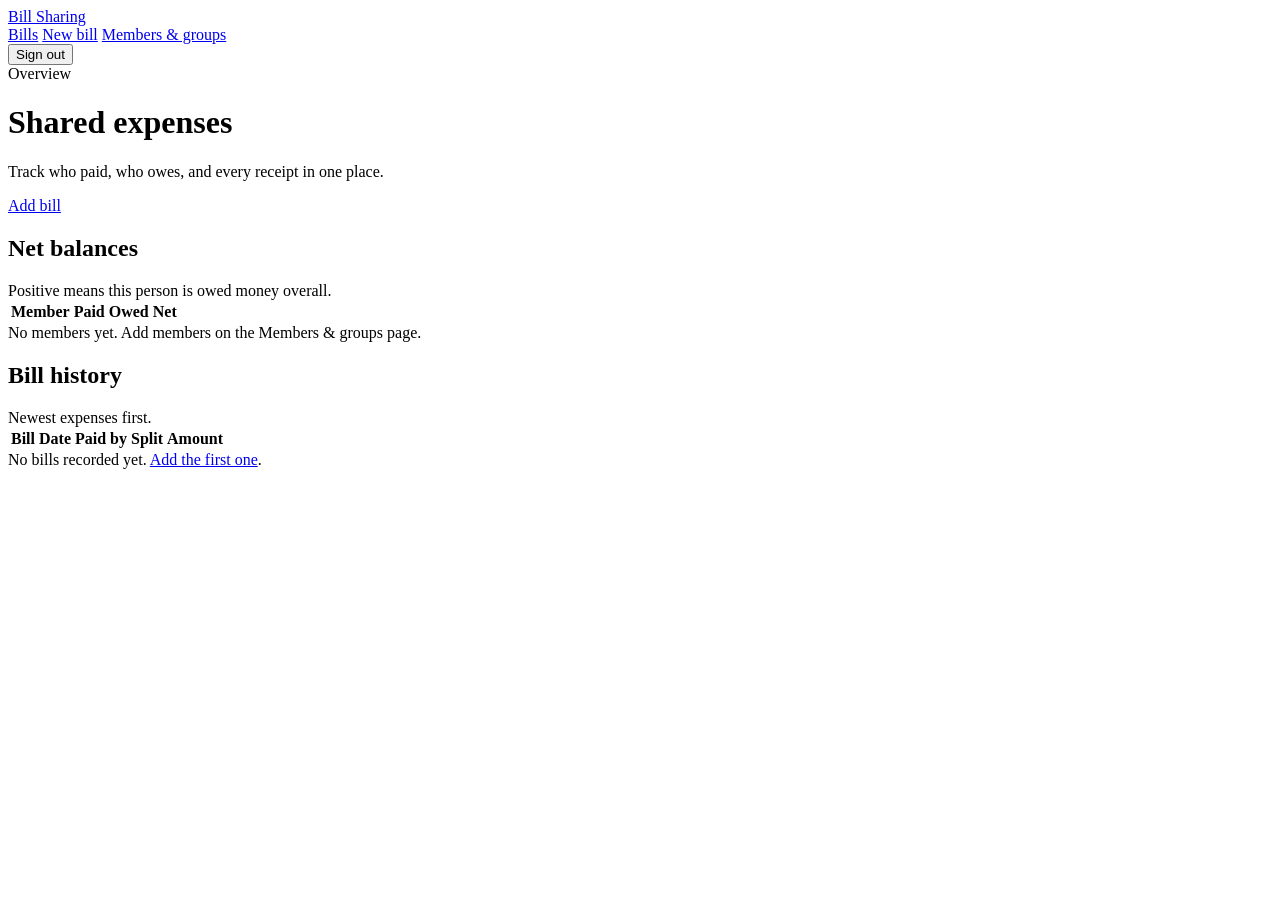
==== web/index.html @ 21a4d60e "Initial commit: bill-sharing web app Go backend (Postgres + pgx, stdlib net/http routing) with vanil" ====
<!DOCTYPE html>
<html lang="en">
  <head>
    <meta charset="utf-8" />
    <meta name="viewport" content="width=device-width, initial-scale=1" />
    <title data-i18n="index.docTitle">Dashboard · Bill Sharing</title>
    <link rel="stylesheet" href="/css/styles.css" />
  </head>
  <body>
    <header class="topbar">
      <div class="shell topbar-inner">
        <a class="brand" href="/" data-i18n="app.name">Bill Sharing</a>
        <nav class="nav" data-i18n-aria-label="nav.primary" aria-label="Primary">
          <a href="/" data-nav data-i18n="nav.bills">Bills</a>
          <a href="/create-bill.html" data-nav data-i18n="nav.newBill">New bill</a>
          <a href="/admin.html" data-nav data-i18n="nav.admin">Members &amp; groups</a>
        </nav>
        <div class="topbar-actions">
          <div data-lang-switcher></div>
          <button class="btn btn-quiet" type="button" data-logout data-i18n="nav.signOut">Sign out</button>
        </div>
      </div>
    </header>

    <main class="shell main">
      <div class="page-head">
        <div>
          <div class="eyebrow" data-i18n="app.eyebrow.overview">Overview</div>
          <h1 data-i18n="index.heading">Shared expenses</h1>
          <p class="sub" data-i18n="index.sub">Track who paid, who owes, and every receipt in one place.</p>
        </div>
        <div class="head-actions">
          <a class="btn" href="/create-bill.html" data-i18n="action.addBill">Add bill</a>
        </div>
      </div>

      <section class="grid grid-3" id="summary" aria-label="Summary"></section>

      <section class="card" aria-labelledby="balances-title">
        <div class="card-head">
          <div>
            <h2 id="balances-title" data-i18n="index.netBalances">Net balances</h2>
            <div class="muted" data-i18n="index.netBalancesHint">Positive means this person is owed money overall.</div>
          </div>
        </div>
        <div class="table-wrap">
          <table class="table" id="balances-table">
            <thead>
              <tr>
                <th data-i18n="index.member">Member</th>
                <th class="right" data-i18n="index.paid">Paid</th>
                <th class="right" data-i18n="index.owed">Owed</th>
                <th class="right" data-i18n="index.net">Net</th>
              </tr>
            </thead>
            <tbody id="balances-body"></tbody>
          </table>
        </div>
        <div class="empty hidden" id="balances-empty" data-i18n="index.noMembers">No members yet. Add members on the Members &amp; groups page.</div>
      </section>

      <section class="card" aria-labelledby="bills-title">
        <div class="card-head">
          <div>
            <h2 id="bills-title" data-i18n="index.billHistory">Bill history</h2>
            <div class="muted" data-i18n="index.billHistoryHint">Newest expenses first.</div>
          </div>
        </div>
        <div class="table-wrap">
          <table class="table" id="bills-table">
            <thead>
              <tr>
                <th data-i18n="index.bill">Bill</th>
                <th data-i18n="index.date">Date</th>
                <th data-i18n="index.paidBy">Paid by</th>
                <th data-i18n="index.split">Split</th>
                <th class="right" data-i18n="index.amount">Amount</th>
              </tr>
            </thead>
            <tbody id="bills-body"></tbody>
          </table>
        </div>
        <div class="empty hidden" id="bills-empty">
          <span data-i18n="index.noBills">No bills recorded yet.</span>
          <a href="/create-bill.html" data-i18n="index.noBillsLink">Add the first one</a>.
        </div>
      </section>
    </main>

    <script src="/js/i18n.js"></script>
    <script src="/js/api.js"></script>
    <script src="/js/common.js"></script>
    <script src="/js/index.js"></script>
  </body>
</html>
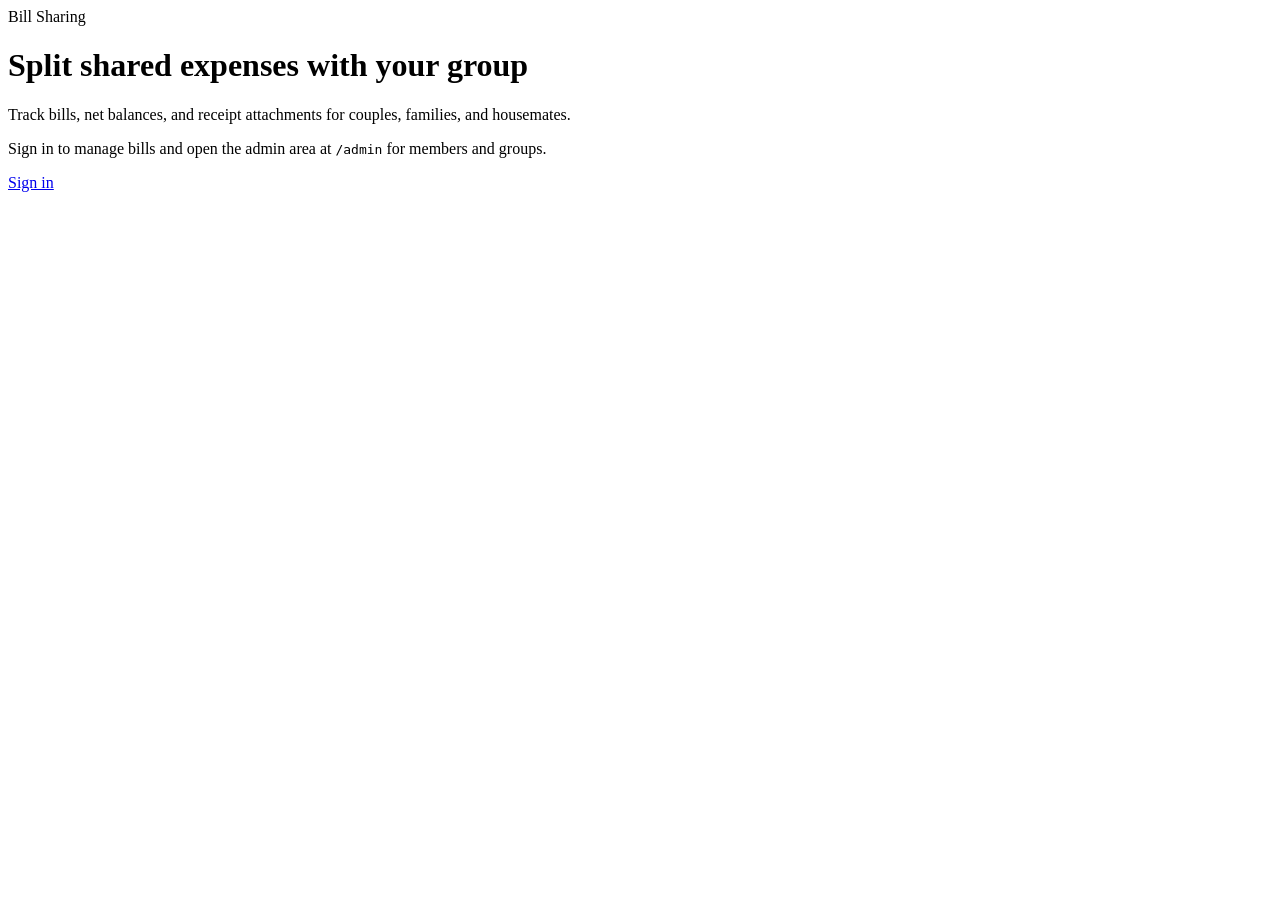
==== commit de03637e: "Route public home at / and admin at /admin. Move the bills dashboard to /dashboard.html; serve admin" ====
--- a/web/index.html
+++ b/web/index.html
@@ -3,93 +3,30 @@
   <head>
     <meta charset="utf-8" />
     <meta name="viewport" content="width=device-width, initial-scale=1" />
-    <title data-i18n="index.docTitle">Dashboard · Bill Sharing</title>
+    <title data-i18n="home.docTitle">Bill Sharing</title>
     <link rel="stylesheet" href="/css/styles.css" />
   </head>
   <body>
-    <header class="topbar">
-      <div class="shell topbar-inner">
-        <a class="brand" href="/" data-i18n="app.name">Bill Sharing</a>
-        <nav class="nav" data-i18n-aria-label="nav.primary" aria-label="Primary">
-          <a href="/" data-nav data-i18n="nav.bills">Bills</a>
-          <a href="/create-bill.html" data-nav data-i18n="nav.newBill">New bill</a>
-          <a href="/admin.html" data-nav data-i18n="nav.admin">Members &amp; groups</a>
-        </nav>
-        <div class="topbar-actions">
+    <main class="login-wrap">
+      <div class="login-card">
+        <div class="spread">
+          <span class="brand" data-i18n="app.name">Bill Sharing</span>
           <div data-lang-switcher></div>
-          <button class="btn btn-quiet" type="button" data-logout data-i18n="nav.signOut">Sign out</button>
         </div>
+        <h1 data-i18n="home.heading">Split shared expenses with your group</h1>
+        <p class="sub" data-i18n="home.sub">
+          Track bills, net balances, and receipt attachments for couples, families, and housemates.
+        </p>
+        <p class="muted small" data-i18n="home.adminNote">
+          Sign in to manage bills and open the admin area at <code>/admin</code> for members and groups.
+        </p>
+        <a class="btn btn-block" href="/login.html" data-i18n="home.signIn">Sign in</a>
       </div>
-    </header>
-
-    <main class="shell main">
-      <div class="page-head">
-        <div>
-          <div class="eyebrow" data-i18n="app.eyebrow.overview">Overview</div>
-          <h1 data-i18n="index.heading">Shared expenses</h1>
-          <p class="sub" data-i18n="index.sub">Track who paid, who owes, and every receipt in one place.</p>
-        </div>
-        <div class="head-actions">
-          <a class="btn" href="/create-bill.html" data-i18n="action.addBill">Add bill</a>
-        </div>
-      </div>
-
-      <section class="grid grid-3" id="summary" aria-label="Summary"></section>
-
-      <section class="card" aria-labelledby="balances-title">
-        <div class="card-head">
-          <div>
-            <h2 id="balances-title" data-i18n="index.netBalances">Net balances</h2>
-            <div class="muted" data-i18n="index.netBalancesHint">Positive means this person is owed money overall.</div>
-          </div>
-        </div>
-        <div class="table-wrap">
-          <table class="table" id="balances-table">
-            <thead>
-              <tr>
-                <th data-i18n="index.member">Member</th>
-                <th class="right" data-i18n="index.paid">Paid</th>
-                <th class="right" data-i18n="index.owed">Owed</th>
-                <th class="right" data-i18n="index.net">Net</th>
-              </tr>
-            </thead>
-            <tbody id="balances-body"></tbody>
-          </table>
-        </div>
-        <div class="empty hidden" id="balances-empty" data-i18n="index.noMembers">No members yet. Add members on the Members &amp; groups page.</div>
-      </section>
-
-      <section class="card" aria-labelledby="bills-title">
-        <div class="card-head">
-          <div>
-            <h2 id="bills-title" data-i18n="index.billHistory">Bill history</h2>
-            <div class="muted" data-i18n="index.billHistoryHint">Newest expenses first.</div>
-          </div>
-        </div>
-        <div class="table-wrap">
-          <table class="table" id="bills-table">
-            <thead>
-              <tr>
-                <th data-i18n="index.bill">Bill</th>
-                <th data-i18n="index.date">Date</th>
-                <th data-i18n="index.paidBy">Paid by</th>
-                <th data-i18n="index.split">Split</th>
-                <th class="right" data-i18n="index.amount">Amount</th>
-              </tr>
-            </thead>
-            <tbody id="bills-body"></tbody>
-          </table>
-        </div>
-        <div class="empty hidden" id="bills-empty">
-          <span data-i18n="index.noBills">No bills recorded yet.</span>
-          <a href="/create-bill.html" data-i18n="index.noBillsLink">Add the first one</a>.
-        </div>
-      </section>
     </main>
 
     <script src="/js/i18n.js"></script>
-    <script src="/js/api.js"></script>
-    <script src="/js/common.js"></script>
-    <script src="/js/index.js"></script>
+    <script>
+      I18n.init();
+    </script>
   </body>
-</html>
+</html>
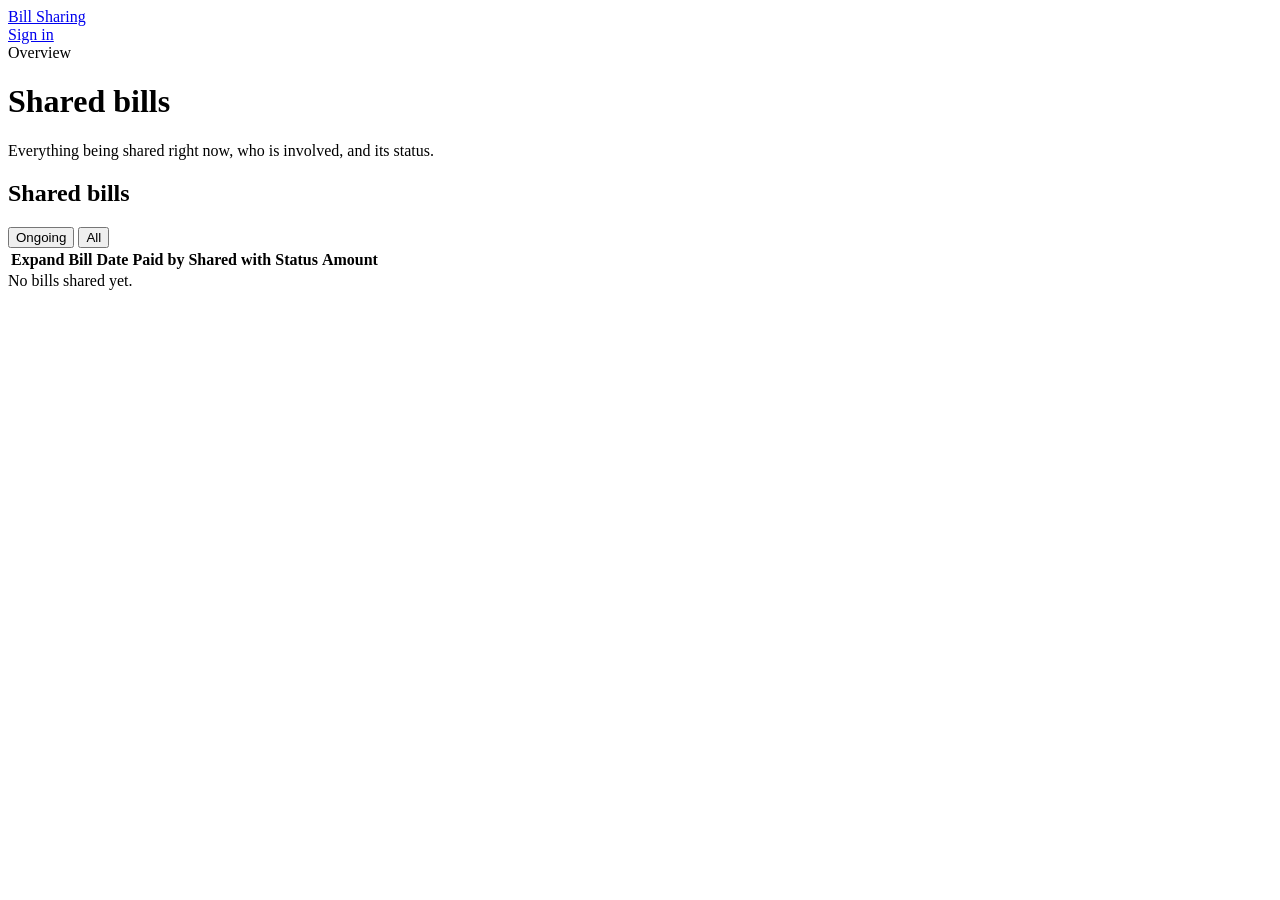
==== commit 2ebe050d: "﻿Replace admin password with email/password accounts Sign in with username or email plus a bcrypt-ha" ====
--- a/web/index.html
+++ b/web/index.html
@@ -7,26 +7,63 @@
     <link rel="stylesheet" href="/css/styles.css" />
   </head>
   <body>
-    <main class="login-wrap">
-      <div class="login-card">
-        <div class="spread">
-          <span class="brand" data-i18n="app.name">Bill Sharing</span>
+    <header class="topbar">
+      <div class="shell topbar-inner">
+        <a class="brand" href="/" data-i18n="app.name">Bill Sharing</a>
+        <div class="topbar-actions">
           <div data-lang-switcher></div>
+          <a class="btn btn-quiet" href="/login.html" data-i18n="home.signIn">Sign in</a>
         </div>
-        <h1 data-i18n="home.heading">Split shared expenses with your group</h1>
-        <p class="sub" data-i18n="home.sub">
-          Track bills, net balances, and receipt attachments for couples, families, and housemates.
-        </p>
-        <p class="muted small" data-i18n="home.adminNote">
-          Sign in to manage bills and open the admin area at <code>/admin</code> for members and groups.
-        </p>
-        <a class="btn btn-block" href="/login.html" data-i18n="home.signIn">Sign in</a>
       </div>
+    </header>
+
+    <main class="shell main">
+      <div class="page-head">
+        <div>
+          <div class="eyebrow" data-i18n="app.eyebrow.overview">Overview</div>
+          <h1 data-i18n="public.heading">Shared bills</h1>
+          <p class="sub" data-i18n="public.sub">Everything being shared right now, who is involved, and its status.</p>
+        </div>
+      </div>
+
+      <section class="grid grid-3" id="summary" aria-label="Summary"></section>
+
+      <section class="card" aria-labelledby="bills-title">
+        <div class="card-head">
+          <div>
+            <h2 id="bills-title" data-i18n="public.heading">Shared bills</h2>
+            <div class="muted" id="bills-hint" data-i18n="public.sub"></div>
+          </div>
+          <div class="segmented" id="bills-filter" role="group" aria-label="Bill filter">
+            <button type="button" data-filter="ongoing" class="active" data-i18n="public.ongoing">Ongoing</button>
+            <button type="button" data-filter="all" data-i18n="public.all">All</button>
+          </div>
+        </div>
+        <div class="table-wrap">
+          <table class="table" id="bills-table">
+            <thead>
+              <tr>
+                <th class="shares-toggle-col"><span class="sr-only">Expand</span></th>
+                <th data-i18n="index.bill">Bill</th>
+                <th data-i18n="index.date">Date</th>
+                <th data-i18n="index.paidBy">Paid by</th>
+                <th data-i18n="public.members">Shared with</th>
+                <th data-i18n="index.status">Status</th>
+                <th class="right" data-i18n="index.amount">Amount</th>
+              </tr>
+            </thead>
+            <tbody id="bills-body"></tbody>
+          </table>
+        </div>
+        <div class="empty hidden" id="bills-empty">
+          <span id="bills-empty-text" data-i18n="public.none">No bills shared yet.</span>
+        </div>
+      </section>
     </main>
 
     <script src="/js/i18n.js"></script>
-    <script>
-      I18n.init();
-    </script>
+    <script src="/js/api.js"></script>
+    <script src="/js/common.js"></script>
+    <script src="/js/public-list.js"></script>
   </body>
-</html>+</html>
